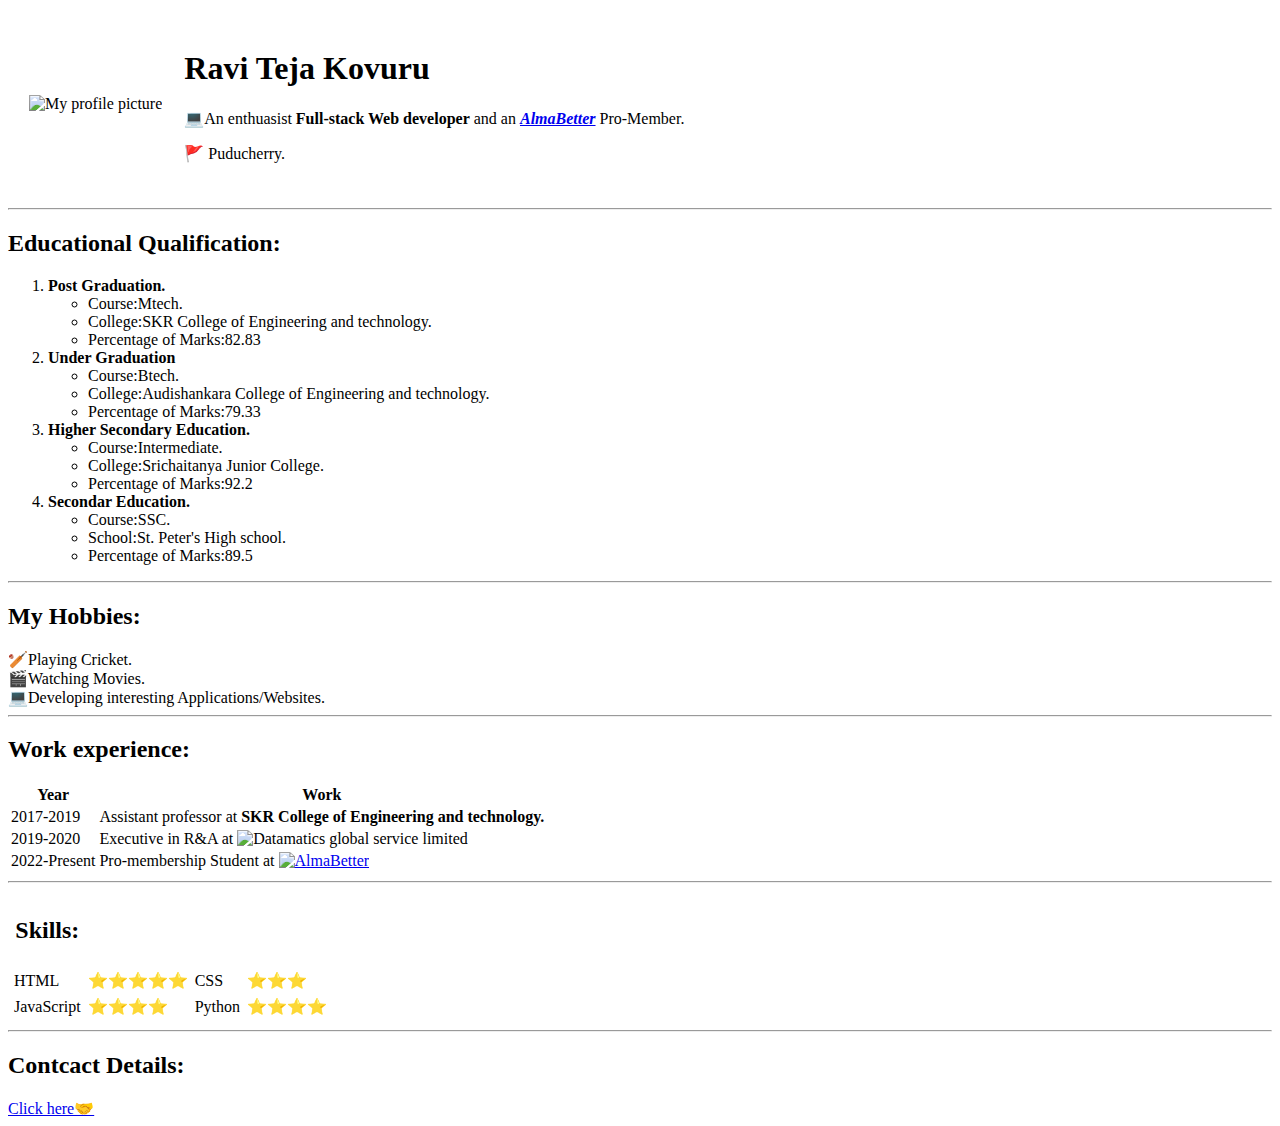
==== index.html @ 34be8bf4 "Update index.html" ====
<!DOCTYPE html>
<html lang="en" dir="ltr">

<head>
  <meta charset="utf-8">
  <title>★Teja's personal site★</title>
</head>
<body>
  <table cellspacing="20">
    <tr>
    <td>  <img src="My image.png" alt="My profile picture">
  </td>
  <td>  <h1>Ravi Teja Kovuru</h1>
    <p>💻An enthuasist <strong>Full-stack Web developer</strong> and an <strong><em><a href="https://www.almabetter.com/">AlmaBetter</a></em> </strong> Pro-Member. </p>
<p>🚩 Puducherry.</p>
  </td>
  </tr>
  </table>
  <hr>
  <h2>Educational Qualification:</h2>
  <ol>
    <li><strong>Post Graduation.</strong></li>
    <ul>
      <li>Course:Mtech.</li>
      <li>College:SKR College of Engineering and technology.
      </li>
      <li>Percentage of Marks:82.83</li>
    </ul>

    <li><strong>Under Graduation</strong></li>
    <ul>
      <li>Course:Btech.</li>
      <li>College:Audishankara College of Engineering and technology.
      </li>
      <li>Percentage of Marks:79.33</li>
    </ul>

    <li><strong>Higher Secondary Education.</strong></li>
    <ul>
      <li>Course:Intermediate.</li>
      <li>College:Srichaitanya Junior College.
      </li>
      <li>Percentage of Marks:92.2</li>
    </ul>

    <li><strong>Secondar Education.</strong></li>
    <ul>
      <li>Course:SSC.</li>
      <li>School:St. Peter's High school.
      </li>
      <li>Percentage of Marks:89.5</li>
    </ul>
  </ol>
  <hr>
  <h2>My Hobbies: </h2>
    <li>🏏Playing Cricket.
      <li
      >🎬Watching Movies.
    </li>
    <li>💻Developing interesting Applications/Websites.</li>
  </ul>
  <hr>
  <h2>Work experience:</h2>
  <table>
    <thead>
      <tr>
       <th><strong>Year</strong></th>
         <th><strong>Work</strong> </th>
     </tr>
    </thead>
    <tbody>
      <tr>
        <td>2017-2019</td>
        <td>Assistant professor at <strong>SKR College of Engineering and technology.</strong>
        </td>
      </tr>
      <tr>
        <td>2019-2020</td>
        <td>Executive in R&A at <a
          ef="https://www.datamatics.com/">  <img src="dgsl.jpg"width="60"height="10" alt="Datamatics global service limited"> </a> </td>
      </tr>
      <tr>
        <td>2022-Present</td>
        <td>Pro-membership Student at <a href="https://www.almabetter.com/"> <img src="almabetter.webp"width="90"height="20" alt="AlmaBetter"> </a> </td>
      </tr>
    </tbody>
  </table>
  <hr>
  <table cellspacing='5'>
    <thead>
      <tr>
        <th> <h2>Skills:</h2> </th>
      </tr>
    </thead>
    <tbody>
      <tr>
        <td>HTML</td>
        <td>⭐⭐⭐⭐⭐</td>
        <td>CSS</td>
        <td>⭐⭐⭐</td>
      </tr>
      <tr>
        <td>JavaScript</td>
        <td>⭐⭐⭐⭐</td>
        <td>Python</td>
        <td>⭐⭐⭐⭐</td>
      </tr>
    </tbody>
  </table>
  <hr>

  <h2>Contcact Details:</h2> <a href="contact me.html">Click here🤝</a>


</body>

</html>
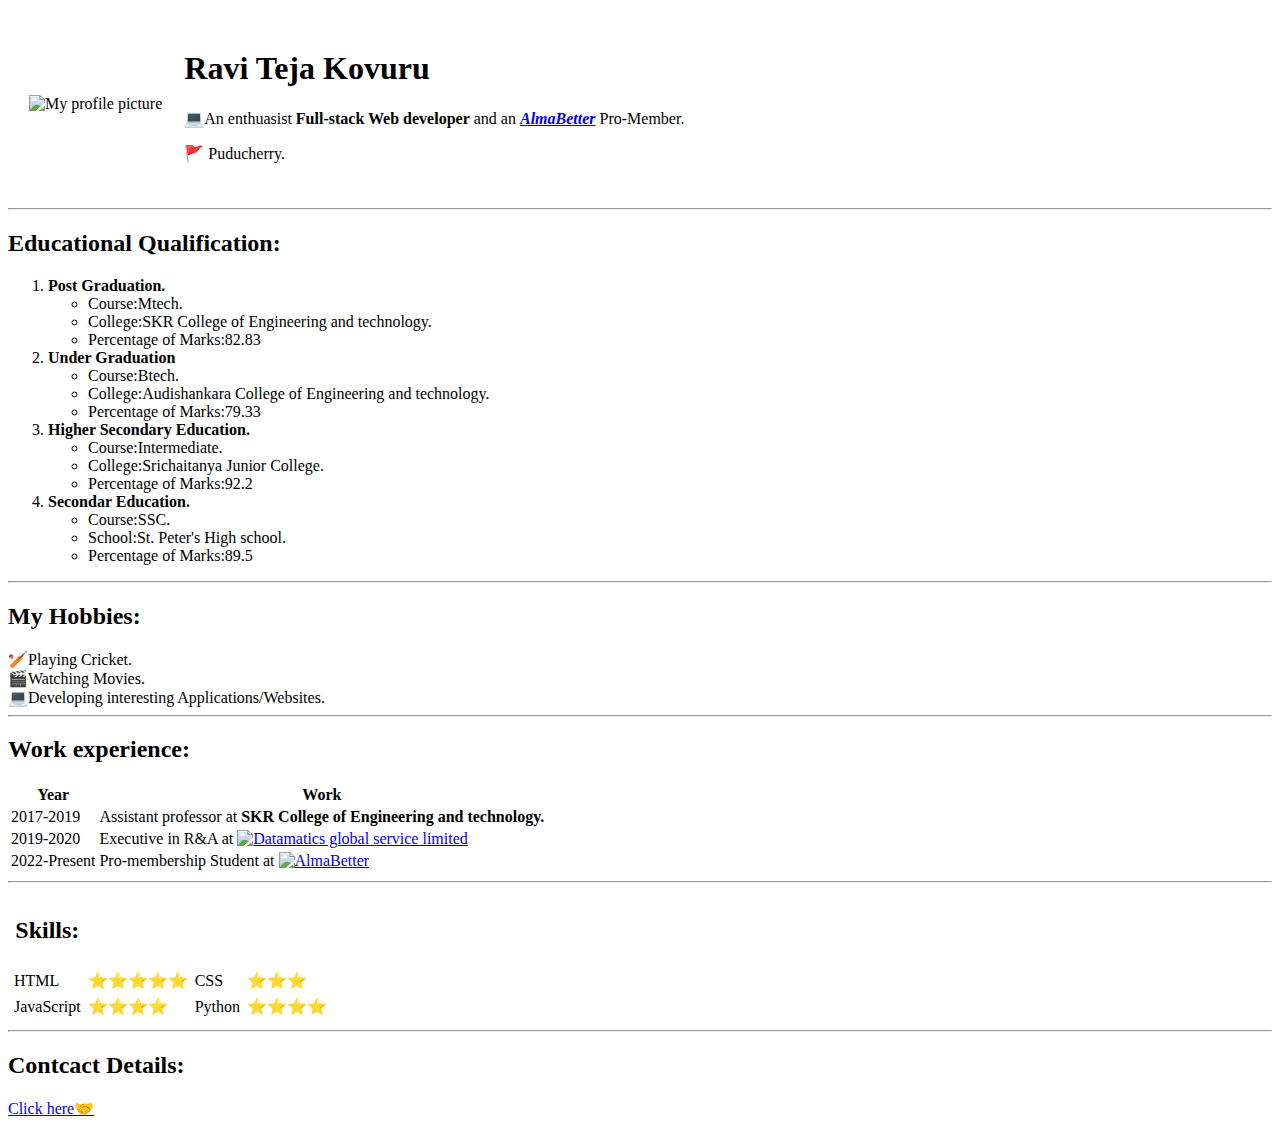
==== commit ba46638f: "Update index.html" ====
--- a/index.html
+++ b/index.html
@@ -76,8 +76,7 @@
       </tr>
       <tr>
         <td>2019-2020</td>
-        <td>Executive in R&A at <a
-          ef="https://www.datamatics.com/">  <img src="dgsl.jpg"width="60"height="10" alt="Datamatics global service limited"> </a> </td>
+        <td>Executive in R&A at <a href="https://www.datamatics.com/">  <img src="dgsl.jpg"width="60"height="10" alt="Datamatics global service limited"> </a> </td>
       </tr>
       <tr>
         <td>2022-Present</td>
@@ -109,7 +108,7 @@
   </table>
   <hr>
 
-  <h2>Contcact Details:</h2> <a href="contact me.html">Click here🤝</a>
+  <h2>Contcact Details:</h2> <a href="Contact me.html">Click here🤝</a>
 
 
 </body>
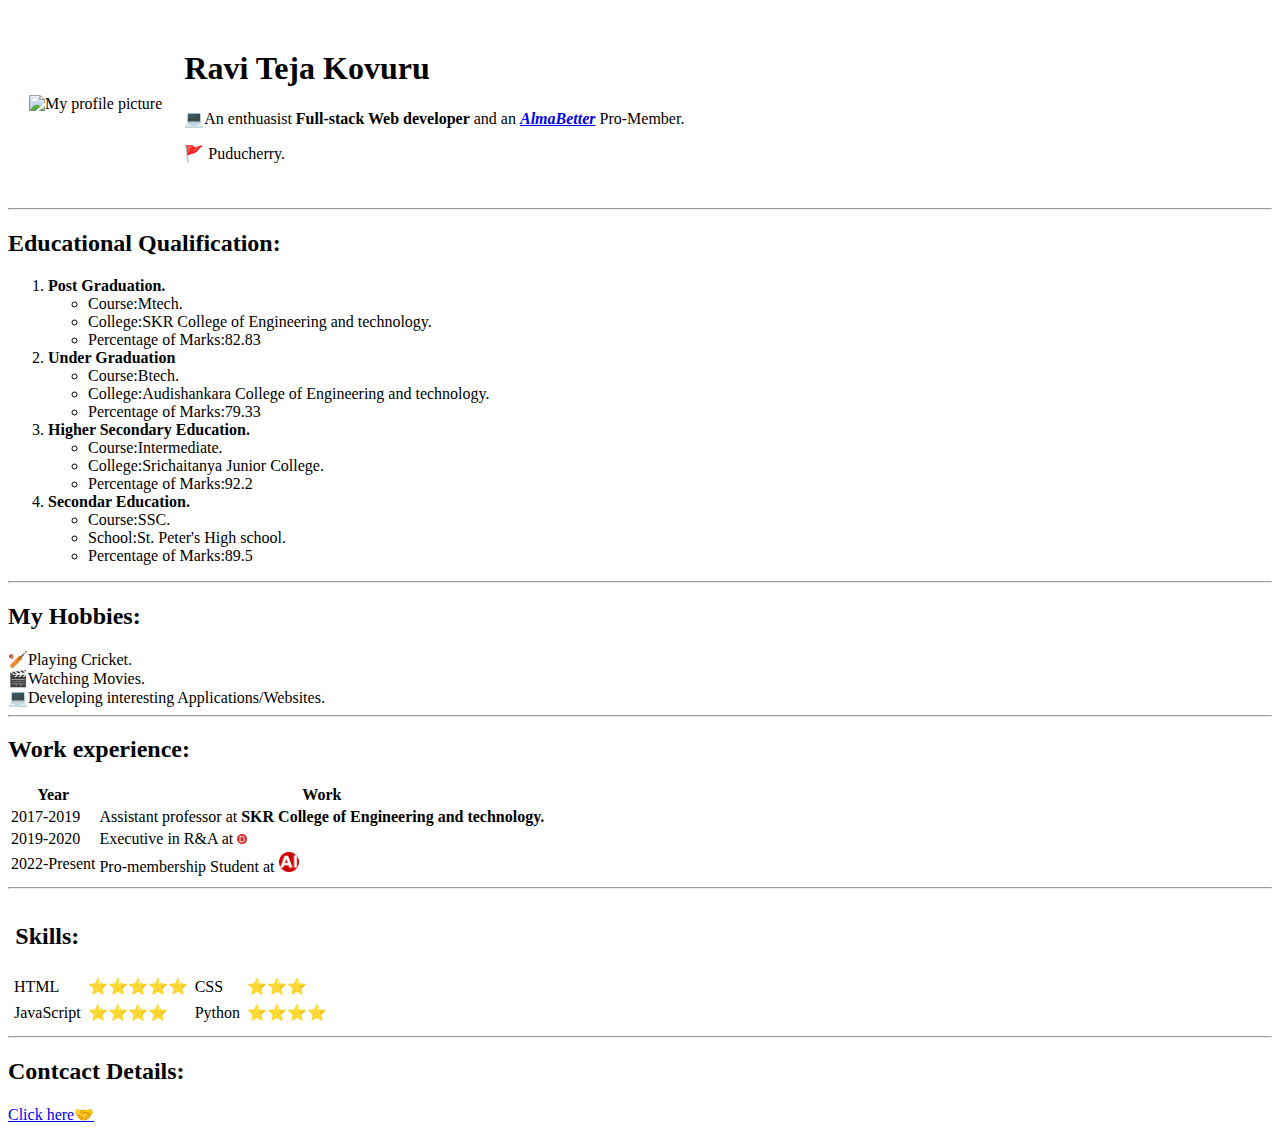
==== commit af6ac2ff: "Update index.html" ====
--- a/index.html
+++ b/index.html
@@ -76,11 +76,11 @@
       </tr>
       <tr>
         <td>2019-2020</td>
-        <td>Executive in R&A at <a href="https://www.datamatics.com/">  <img src="dgsl.jpg"width="60"height="10" alt="Datamatics global service limited"> </a> </td>
+        <td>Executive in R&A at <a href="https://www.datamatics.com/">  <img src="datamatics.png"width="10"height="10" alt="Datamatics global service limited"> </a> </td>
       </tr>
       <tr>
         <td>2022-Present</td>
-        <td>Pro-membership Student at <a href="https://www.almabetter.com/"> <img src="almabetter.webp"width="90"height="20" alt="AlmaBetter"> </a> </td>
+        <td>Pro-membership Student at <a href="https://www.almabetter.com/"> <img src="Almabetter.png"width="20"height="20" alt="AlmaBetter"> </a> </td>
       </tr>
     </tbody>
   </table>
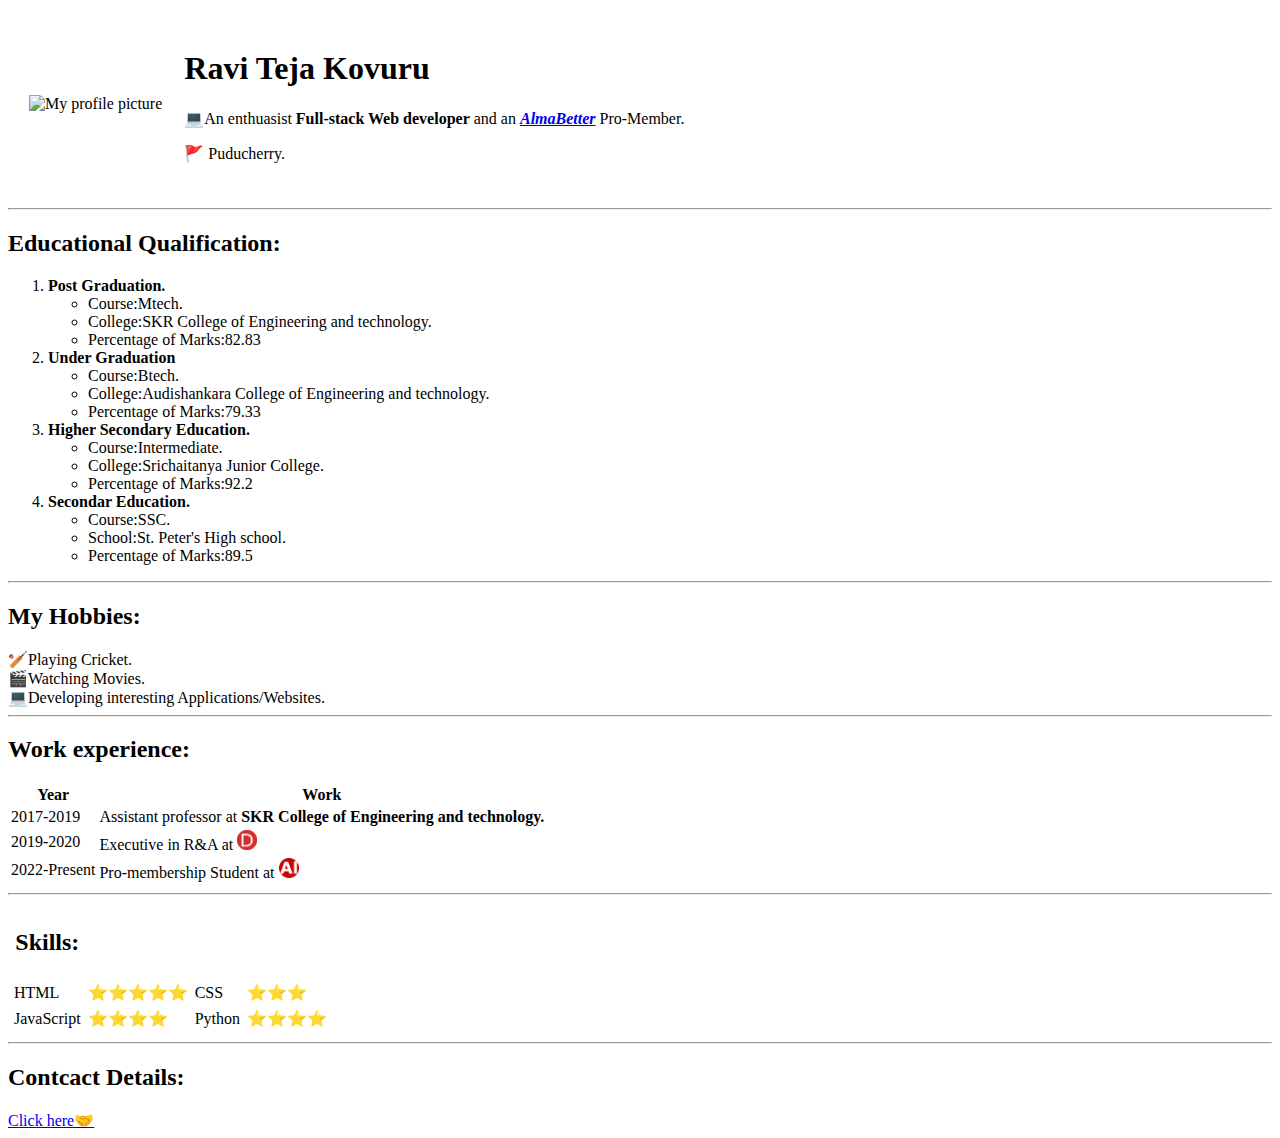
==== commit e4056970: "Update index.html" ====
--- a/index.html
+++ b/index.html
@@ -76,7 +76,7 @@
       </tr>
       <tr>
         <td>2019-2020</td>
-        <td>Executive in R&A at <a href="https://www.datamatics.com/">  <img src="datamatics.png"width="10"height="10" alt="Datamatics global service limited"> </a> </td>
+        <td>Executive in R&A at <a href="https://www.datamatics.com/">  <img src="datamatics.png"width="20"height="20" alt="Datamatics global service limited"> </a> </td>
       </tr>
       <tr>
         <td>2022-Present</td>
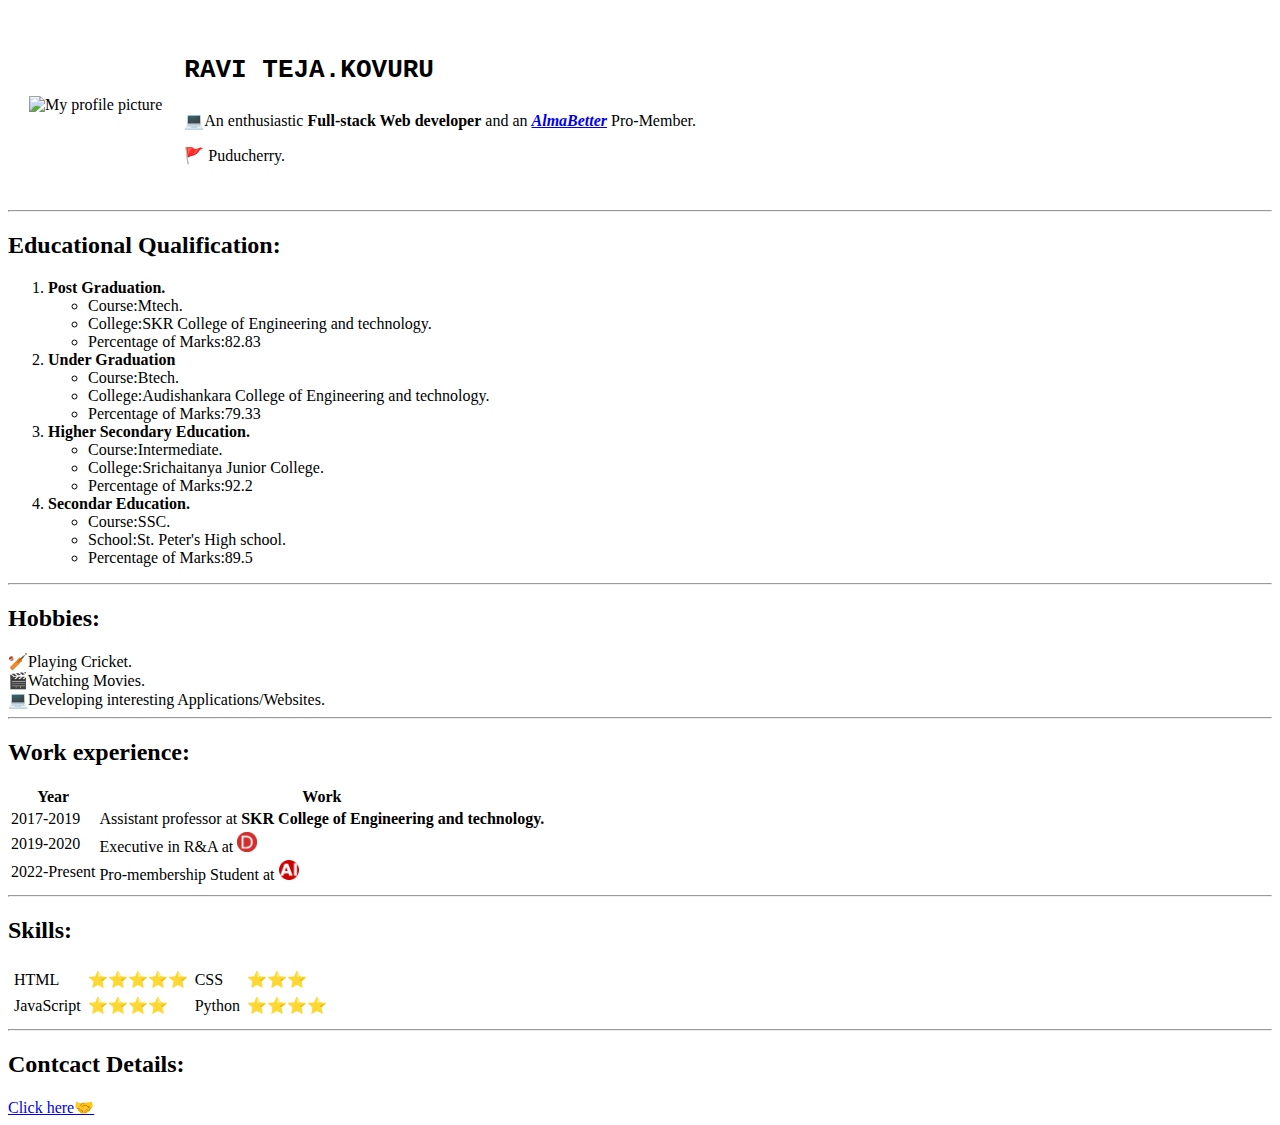
==== commit 3d4422a4: "Update index.html" ====
--- a/index.html
+++ b/index.html
@@ -4,20 +4,21 @@
 <head>
   <meta charset="utf-8">
   <title>★Teja's personal site★</title>
+  <link rel="stylesheet" href="styles.css">
 </head>
 <body>
   <table cellspacing="20">
     <tr>
-    <td>  <img src="My image.png" alt="My profile picture">
+    <td>  <img src="my image.png" alt="My profile picture">
   </td>
-  <td>  <h1>Ravi Teja Kovuru</h1>
-    <p>💻An enthuasist <strong>Full-stack Web developer</strong> and an <strong><em><a href="https://www.almabetter.com/">AlmaBetter</a></em> </strong> Pro-Member. </p>
-<p>🚩 Puducherry.</p>
+  <td>  <h1> <pre>RAVI TEJA.KOVURU</pre></h1>
+    <p class="p1">💻An enthusiastic <strong>Full-stack Web developer</strong> and an <strong><em><a href="https://www.almabetter.com/">AlmaBetter</a></em> </strong> Pro-Member. </p>
+<p class="p1">🚩 Puducherry.</p>
   </td>
   </tr>
   </table>
   <hr>
-  <h2>Educational Qualification:</h2>
+  <h2 class="h2">Educational Qualification:</h2>
   <ol>
     <li><strong>Post Graduation.</strong></li>
     <ul>
@@ -52,7 +53,7 @@
     </ul>
   </ol>
   <hr>
-  <h2>My Hobbies: </h2>
+  <h2 class="h2">Hobbies: </h2>
     <li>🏏Playing Cricket.
       <li
       >🎬Watching Movies.
@@ -60,7 +61,7 @@
     <li>💻Developing interesting Applications/Websites.</li>
   </ul>
   <hr>
-  <h2>Work experience:</h2>
+  <h2 class="h2">Work experience:</h2>
   <table>
     <thead>
       <tr>
@@ -76,21 +77,17 @@
       </tr>
       <tr>
         <td>2019-2020</td>
-        <td>Executive in R&A at <a href="https://www.datamatics.com/">  <img src="datamatics.png"width="20"height="20" alt="Datamatics global service limited"> </a> </td>
+        <td>Executive in R&A at <a href="https://www.datamatics.com/">  <img class="i" src="datamatics.png"width="20"height="20" alt="Datamatics global service limited"> </a> </td>
       </tr>
       <tr>
         <td>2022-Present</td>
-        <td>Pro-membership Student at <a href="https://www.almabetter.com/"> <img src="Almabetter.png"width="20"height="20" alt="AlmaBetter"> </a> </td>
+        <td>Pro-membership Student at <a href="https://www.almabetter.com/"> <img class="i" src="Almabetter.png"width="20"height="20" alt="AlmaBetter"> </a> </td>
       </tr>
     </tbody>
   </table>
   <hr>
+  <h2 class="h2">Skills:</h2>
   <table cellspacing='5'>
-    <thead>
-      <tr>
-        <th> <h2>Skills:</h2> </th>
-      </tr>
-    </thead>
     <tbody>
       <tr>
         <td>HTML</td>
@@ -108,7 +105,7 @@
   </table>
   <hr>
 
-  <h2>Contcact Details:</h2> <a href="Contact me.html">Click here🤝</a>
+  <h2 class="h2">Contcact Details:</h2> <a href="contact me.html">Click here🤝</a>
 
 
 </body>
